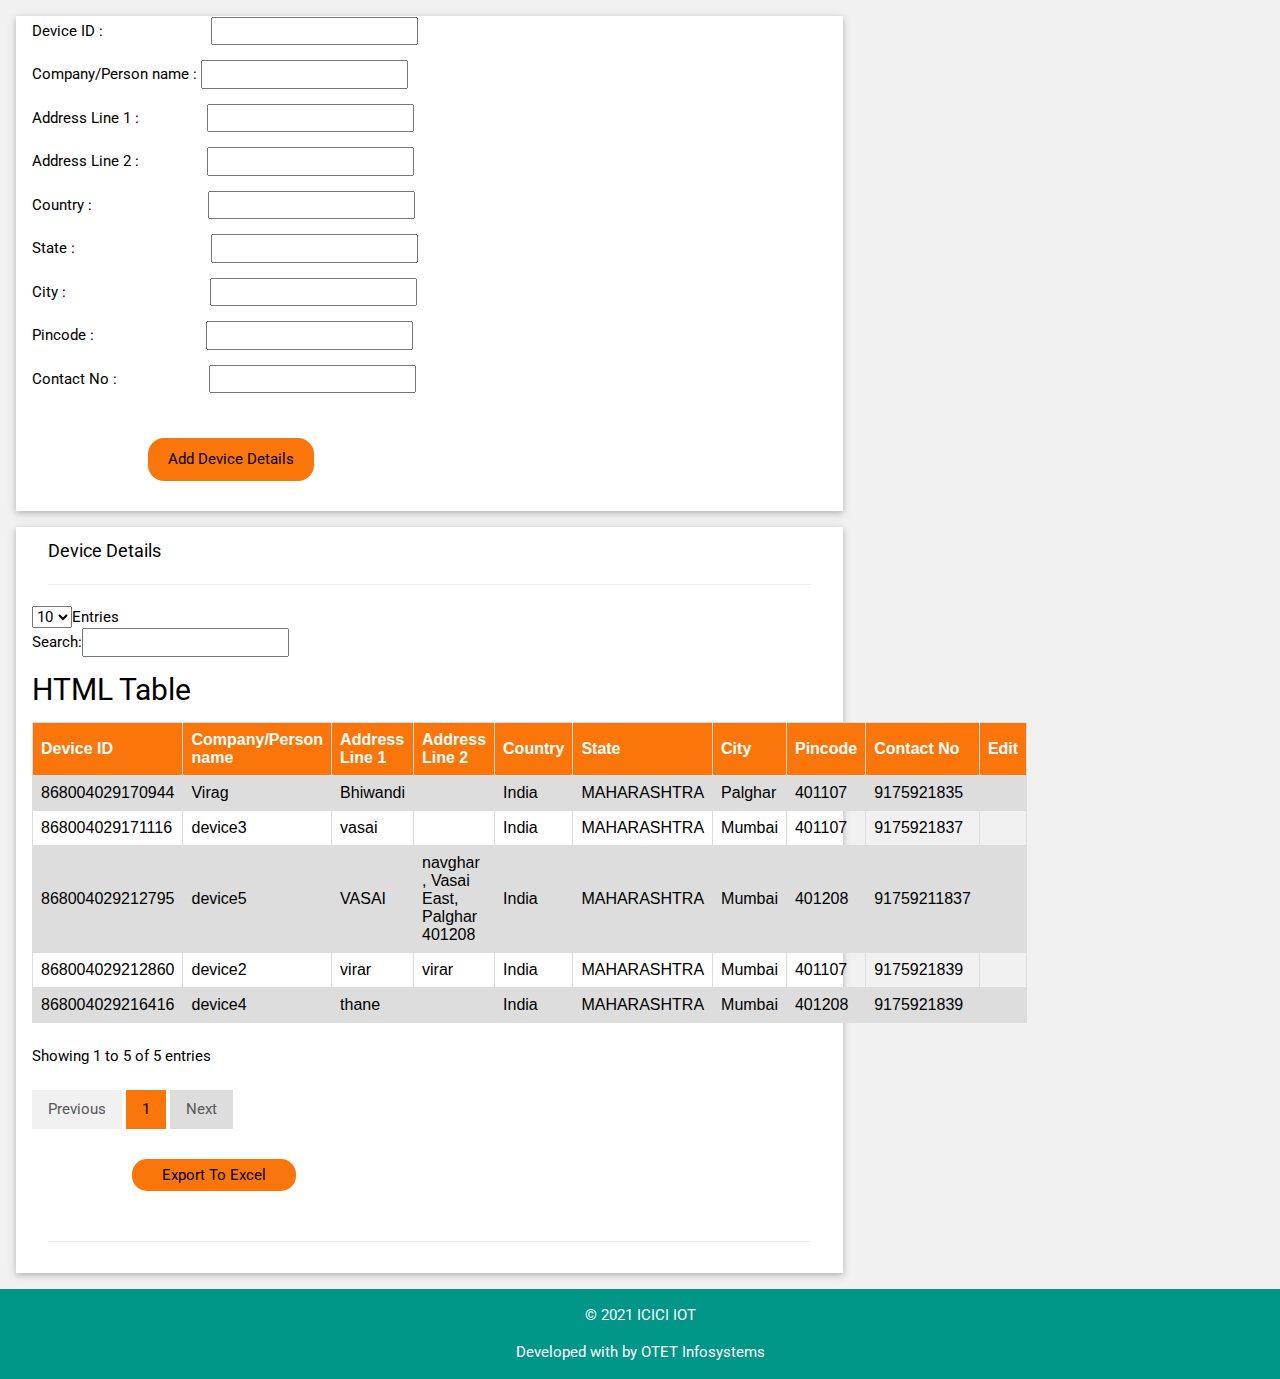
==== Index.html @ 8741e6b5 "Add files via upload" ====
<html xmlns="http://www.w3.org/1999/xhtml">
<head><title>
	Add Device | ICICI IOT
</title>
<body>

<meta charset="UTF-8">
<meta name="viewport" content="width=device-width, initial-scale=1">
<link rel="stylesheet" href="https://www.w3schools.com/w3css/4/w3.css">
<link rel='stylesheet' href='https://fonts.googleapis.com/css?family=Roboto'>
<link rel="stylesheet" href="https://cdnjs.cloudflare.com/ajax/libs/font-awesome/4.7.0/css/font-awesome.min.css">
<style>
html,body,h1,h2,h3,h4,h5,h6 {font-family: "Roboto", sans-serif}
</style>
</head>
<body class="w3-light-grey">

<!-- Page Container -->
<div class="w3-content w3-margin-top" style="max-width:5000px;">

  <!-- The Grid -->
  <div class="w3-row-padding">

    <!--navbar-->
    
  
    <!-- Left Column -->
    
    

    <!-- End Left Column -->
    

    <!-- Right Column -->
    <div class="w3-twothird">
    
      <div class="w3-container w3-card w3-white w3-margin-bottom"> 
        <div class="w3-container">
        </div>
        <div class="w3-container">
          </div>
          <div class="container">
        
            <form>
              <div class="form-group">
                <label for="usr">Device ID :&nbsp;&nbsp;&nbsp;&nbsp;&nbsp;&nbsp;&nbsp;&nbsp;&nbsp;&nbsp;&nbsp;&nbsp;&nbsp;&nbsp;&nbsp;&nbsp;&nbsp;&nbsp;&nbsp;&nbsp;&nbsp;&nbsp;&nbsp;&nbsp;&nbsp;&nbsp;</label>
                <input type="text" class="form-control" id="usr">
              </div>
              <p></p>
              <div class="form-group">
                <label for="pwd">Company/Person name :</label>
                <input type="password" class="form-control" id="pwd">
              </div>
              <p></p>
              <div class="form-group">
                <label for="usr">Address Line 1 :&nbsp;&nbsp;&nbsp;&nbsp;&nbsp;&nbsp;&nbsp;&nbsp;&nbsp;&nbsp;&nbsp;&nbsp;&nbsp;&nbsp;&nbsp;&nbsp;</label>
                <input type="text" class="form-control" id="usr">
              </div>
              <p></p>
              <div class="form-group">
                <label for="usr">Address Line 2 :&nbsp;&nbsp;&nbsp;&nbsp;&nbsp;&nbsp;&nbsp;&nbsp;&nbsp;&nbsp;&nbsp;&nbsp;&nbsp;&nbsp;&nbsp;&nbsp;</label>
                <input type="text" class="form-control" id="usr">
              </div>
              <p></p>
              <div class="form-group">
                <label for="usr">Country :&nbsp;&nbsp;&nbsp;&nbsp;&nbsp;&nbsp;&nbsp;&nbsp;&nbsp;&nbsp;&nbsp;&nbsp;&nbsp;&nbsp;&nbsp;&nbsp;&nbsp;&nbsp;&nbsp;&nbsp;&nbsp;&nbsp;&nbsp;&nbsp;&nbsp;&nbsp;&nbsp;&nbsp;</label>
                <input type="text" class="form-control" id="usr">
              </div>
              <p></p>
              <div class="form-group">
                <label for="usr">State :&nbsp;&nbsp;&nbsp;&nbsp;&nbsp;&nbsp;&nbsp;&nbsp;&nbsp;&nbsp;&nbsp;&nbsp;&nbsp;&nbsp;&nbsp;&nbsp;&nbsp;&nbsp;&nbsp;&nbsp;&nbsp;&nbsp;&nbsp;&nbsp;&nbsp;&nbsp;&nbsp;&nbsp;&nbsp;&nbsp;&nbsp;&nbsp;&nbsp;</label>
                <input type="text" class="form-control" id="usr">
              </div>
              <p></p>
              <div class="form-group">
                <label for="usr">City :&nbsp;&nbsp;&nbsp;&nbsp;&nbsp;&nbsp;&nbsp;&nbsp;&nbsp;&nbsp;&nbsp;&nbsp;&nbsp;&nbsp;&nbsp;&nbsp;&nbsp;&nbsp;&nbsp;&nbsp;&nbsp;&nbsp;&nbsp;&nbsp;&nbsp;&nbsp;&nbsp;&nbsp;&nbsp;&nbsp;&nbsp;&nbsp;&nbsp;&nbsp;&nbsp;</label>
                <input type="text" class="form-control" id="usr">
              </div>
              <p></p>
              <div class="form-group">
                <label for="usr">Pincode :&nbsp;&nbsp;&nbsp;&nbsp;&nbsp;&nbsp;&nbsp;&nbsp;&nbsp;&nbsp;&nbsp;&nbsp;&nbsp;&nbsp;&nbsp;&nbsp;&nbsp;&nbsp;&nbsp;&nbsp;&nbsp;&nbsp;&nbsp;&nbsp;&nbsp;&nbsp;&nbsp;</label>
                <input type="text" class="form-control" id="usr">
              </div>
              <p></p>
              <div class="form-group">
                <label for="usr">Contact No :&nbsp;&nbsp;&nbsp;&nbsp;&nbsp;&nbsp;&nbsp;&nbsp;&nbsp;&nbsp;&nbsp;&nbsp;&nbsp;&nbsp;&nbsp;&nbsp;&nbsp;&nbsp;&nbsp;&nbsp;&nbsp;&nbsp;</label>
                <input type="text" class="form-control" id="usr">
              </div>
            </form>
          </div>
          
        <div class="w3-container">
 
            <style>
              .btn {
  background-color: #fa760a;
  border: none;
  color: black;
  padding: 10px 20px;
  text-align: center;
  text-decoration: none;
  display: inline-block;
  margin: 30px 100px;
  cursor: pointer;
  border-radius: 16px;
}

.btn:hover {
  background-color: #3dd8e3;
}
</style>
            <button class="btn">Add Device Details</button>
          
          <br>
        </div>
      </div>

      <!--second box right side-->

      <div class="w3-container w3-card w3-white">
        <div class="w3-container">
        <h5> Device Details</h5>
          <hr>
        </div>

        <!--entries-->

        <div class="row">
            <div class="col-md-6">
                <div class="dataTables_length" id="DataTables_Table_0_length">
                    <label><select class="tbl-data-select">
                        <option value="10">10</option><option value="20">20</option>
                        <option value="30">30</option><option value="40">40</option>
                        <option value="50">50</option><option value="-1">All</option>
                    </select><span class="r-label">Entries</span></label></div></div>
                    <div class="col-md-6">
                        <div id="DataTables_Table_0_filter" class="dataTables_filter">
                            <label>Search:<input type="search" class="form-control" placeholder="" aria-controls="DataTables_Table_0"></label></div></div>

<!--table-->

<!DOCTYPE html>
<html>
<head>
<style>
table {
  font-family: arial, sans-serif;
  border-collapse: collapse;
  width: 100%;
}

td, th {
  border: 1px solid #dddddd;
  text-align: left;
  padding: 8px;
}

tr:nth-child(1)
{
  background-color: #fa760a;
  color:white;
}

tr:nth-child(even) {
  background-color: #dddddd;
}
</style>
</head>
<body>

<h2>HTML Table</h2>

<table>
  <tr class = "tr1">
  
    <th>Device ID</th>
    <th>Company/Person name</th>
    <th>Address Line 1</th>
    <th>Address Line 2</th>
    <th>Country</th>
    <th>State</th>
    <th>City</th>
    <th>Pincode</th>
    <th>Contact No</th>
    <th>Edit</th>
    
  </tr>
  <tr>
    <td>868004029170944</td>
    <td>Virag</td>
    <td>Bhiwandi</td>
    <td></td>
    <td>India</td>
    <td>MAHARASHTRA</td>
    <td>Palghar</td>
    <td>401107</td>
    <td>9175921835</td>
    <td></td>
    
  </tr>
  <tr>
    <td>868004029171116</td>
    <td>device3</td>
    <td>vasai</td>
    <td></td>
    <td>India</td>
    <td>MAHARASHTRA</td>
    <td>Mumbai</td>
    <td>401107</td>
    <td>	9175921837</td>
    <td></td>
  </tr>
  <tr>
    <td>868004029212795</td>
    <td>	device5</td>
    <td>VASAI</td>
    <td>navghar , Vasai East, Palghar 401208</td>
    <td>India</td>
    <td>MAHARASHTRA</td>
    <td>Mumbai</td>
    <td>401208</td>
    <td>	91759211837</td>
    <td></td>
  </tr>
  <tr>
  <td>868004029212860</td>
    <td>	device2</td>
    <td>virar</td>
    <td>virar</td>
    <td>India</td>
    <td>MAHARASHTRA</td>
    <td>Mumbai</td>
    <td>401107</td>
    <td>		9175921839</td>
    <td></td>
  </tr>
  <tr>
    <td>868004029216416</td>
    <td>		device4</td>
    <td>thane</td>
    <td></td>
    <td>India</td>
    <td>MAHARASHTRA</td>
    <td>Mumbai</td>
    <td>	401208</td>
    <td>		9175921839</td>
    <td></td>
  </tr>
  
</table>
<br>

<div class="col-md-6">
    <div class="dataTables_info" id="DataTables_Table_0_info" role="status" aria-live="polite">Showing 1 to 5 of 5 entries</div></div>
    <br>
    
<!--next and previous-->
<style>
a {
    text-decoration: none;
    display: inline-block;
    padding: 8px 16px;
  }
  
  a:hover {
    background-color: #ddd;
    color: black;
  }
  
  .previous {
    background-color: #f1f1f1;
    color: rgb(88, 87, 87);
  }
  .one {
    background-color: #fa760a
    
  }
  
  .next {
    background-color: #ddd;
    color: rgb(88, 87, 87);
  }
  
  .round {
    border-radius: 50%;
  }
  </style>
  </head>
  <body>


  <a href="#" class="previous"> Previous</a>
  <a href="#" class="one">1 </a>
  <a href="#" class="next">Next </a>
<br>
  <input type="submit" name="ctl00$ContentPlaceHolder1$btnExportReport" value="Export To Excel" id="ContentPlaceHolder1_btnExportReport" class="btn btn-info btn-sm" style="border-radius:15px;padding:5px 30px;">
  

</body>
</html>



        <div class="w3-container">
          <h5 class="w3-opacity"></h5>
        
          <hr>
        </div>
        <div class="w3-container">
          <h5 class="w3-opacity"></h5>
      
        </div>
      </div>

    <!-- End Right Column -->
    </div>
    
  <!-- End Grid -->
  </div>
  
  <!-- End Page Container -->
</div>


<footer class="w3-container w3-teal w3-center w3-margin-top">
 
  <p target="_blank">© 2021 ICICI IOT</p>
 <p>Developed with  by OTET Infosystems</p>

</footer>

</body>
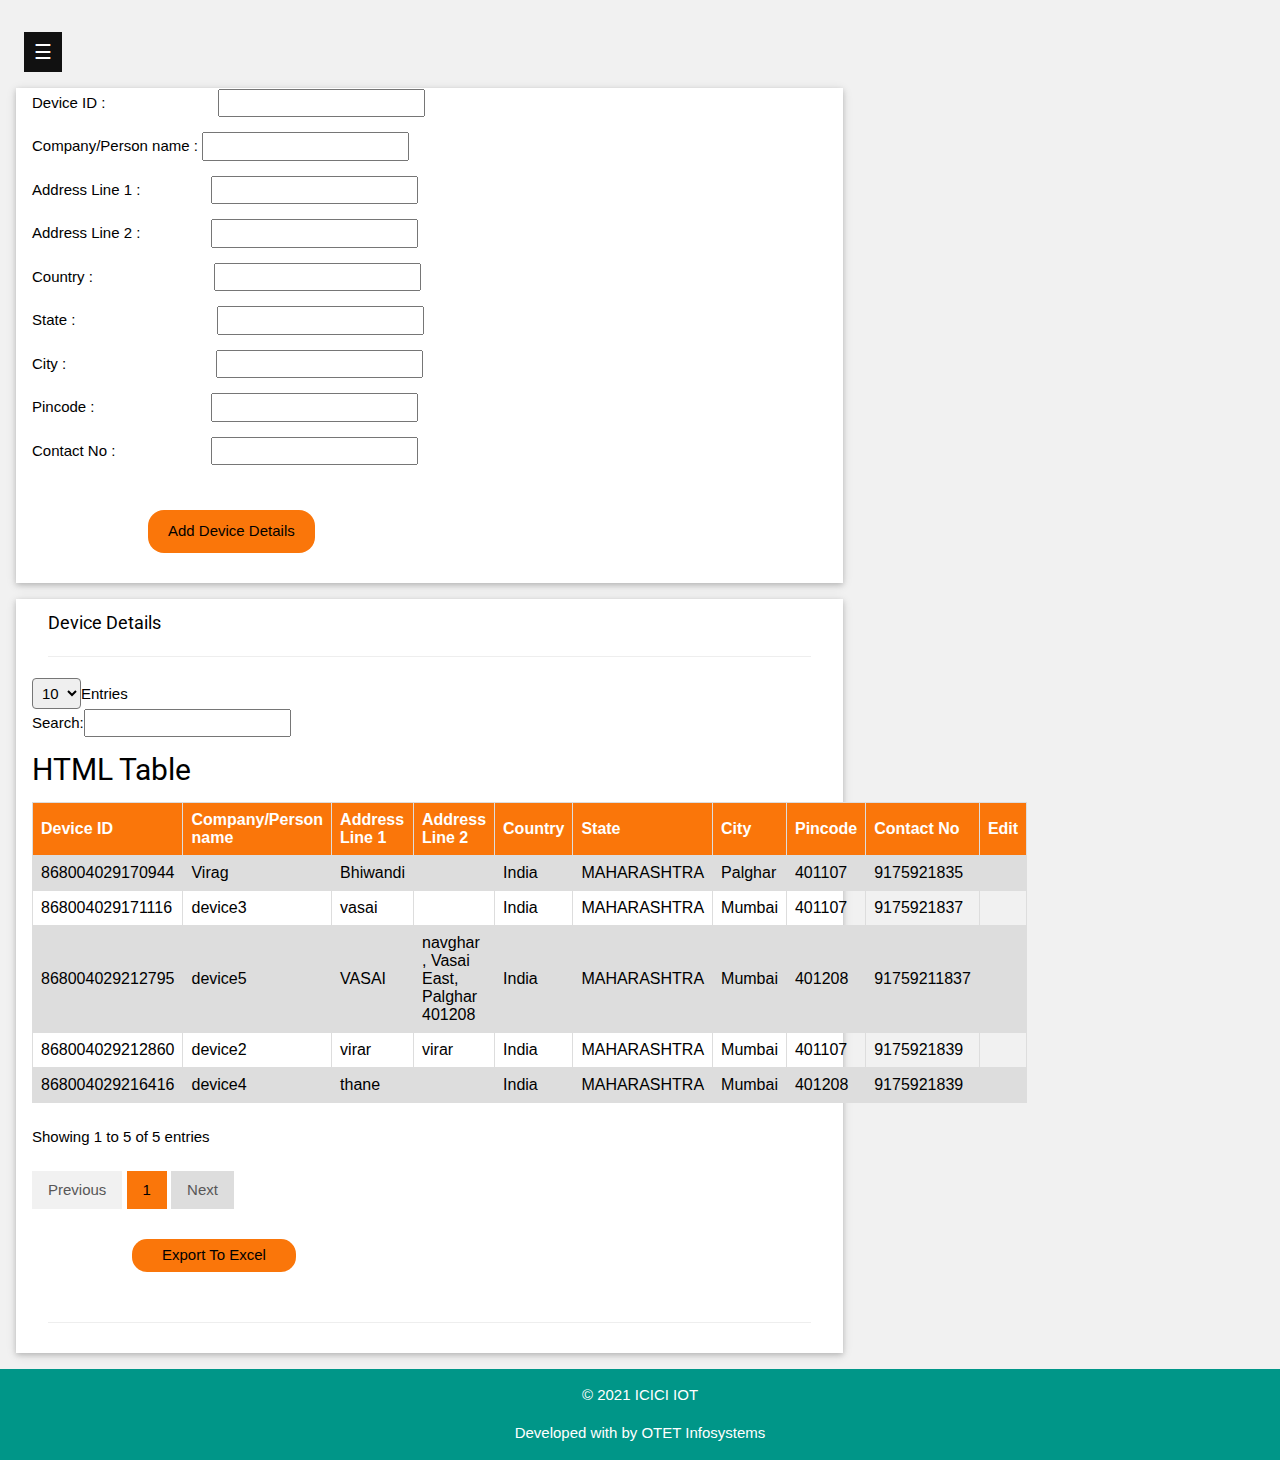
==== commit c586e017: "Add files via upload" ====
--- a/Index.html
+++ b/Index.html
@@ -25,6 +25,334 @@
     
   
     <!-- Left Column -->
+
+    <style>
+      body {
+        font-family: "Lato", sans-serif;
+      }
+      
+      .sidebar {
+        height: 100%;
+        width: 0;
+        position: fixed;
+        z-index: 1;
+        top: 0;
+        left: 0;
+        background-color: #ffff;
+        overflow-x: hidden;
+        transition: 0.5s;
+        padding-top: 60px;
+      }
+      
+      .sidebar a {
+        padding: 8px 8px 8px 32px;
+        text-decoration: none;
+        font-size: 25px;
+        color: #030d69;
+        display: block;
+        transition: 0.3s;
+      }
+      
+      .sidebar a:hover {
+        color: #fa760a;
+      }
+      
+      .sidebar .closebtn {
+        position: absolute;
+        top: 0;
+        right: 25px;
+        font-size: 36px;
+        margin-left: 50px;
+      }
+      
+      .openbtn {
+        font-size: 20px;
+        cursor: pointer;
+        background-color: #111;
+        color: white;
+        padding: 5px 10px;
+        border: none;
+      }
+      
+      .openbtn:hover {
+        background-color: #444;
+      }
+      
+      #main {
+        transition: margin-left .5s;
+        padding: 16px;
+      }
+      
+      /* On smaller screens, where height is less than 450px, change the style of the sidenav (less padding and a smaller font size) */
+      @media screen and (max-height: 400px) {
+        .sidebar {padding-top: 15px;}
+        .sidebar a {font-size: 18px;}
+      }
+      </style>
+
+
+      </head>
+
+
+
+      <body>
+
+      
+      <div id="mySidebar" class="sidebar">
+
+        <a href="javascript:void(0)" class="closebtn" onclick="closeNav()">×</a>
+        <a href="#" class="list-group-item list-group-action bg-transparent second-text fw-bold">
+          <i class="fa fa-tachometer me-2"></i>&nbsp;Dashboard
+      </a>
+      <a href="#" class="list-group-item list-group-action bg-transparent second-text fw-bold">
+          <i class="fa fa-file-text me-2"></i>&nbsp;Report
+      </a>
+      <a href="#" class="list-group-item list-group-action bg-transparent second-text fw-bold">
+          <i class="fa fa-user-plus me-2"></i>&nbsp;Add Users
+      </a>
+      <a href="#" class="list-group-item list-group-action bg-transparent second-text fw-bold">
+          <i class="fa fa-desktop me-2"></i>&nbsp;Add Devices
+      </a>
+      <a href="#" class="list-group-item list-group-action bg-transparent second-text fw-bold">
+          <i class="fa fa-bar-chart me-2"></i>&nbsp;Graph
+      </a>
+      <a href="#" class="list-group-item list-group-action bg-transparent second-text fw-bold">
+          <i class="fa fa-bell me-2"></i>&nbsp;Notifications
+      </a>
+      <a href="#" class="list-group-item list-group-action bg-transparent second-text fw-bold">
+          <i class="fa fa-file-text me-2"></i>&nbsp;CutOff Report
+      </a>
+      <a href="#" class="list-group-item list-group-action bg-transparent second-text fw-bold">
+          <i class="fa fa-key me-2"></i>&nbsp;Change Password
+      </a>
+      <a href="#" class="list-group-item list-group-action bg-transparent text-danger fw-bold">
+          <i class="fa fa-sign-out me-2"></i>&nbsp;Logout
+      </a>
+      <style>
+        
+
+ul.breadcrumb {
+    padding: 10px 16px;
+    list-style: none;
+    background-color: #fa760a;
+  }
+  ul.breadcrumb li {
+    display: inline;
+    font-size: 18px;
+  }
+  ul.breadcrumb li+li:before {
+    padding: 8px;
+    color: black;
+   content:normal;
+  }
+  ul.breadcrumb li a {
+    color: black;
+    text-decoration: none;
+  }
+  ul.breadcrumb li a:hover {
+    color: black;
+   
+  }
+ul {
+    list-style-type: none;
+    margin: 0;
+    padding: 0;
+    overflow: hidden;
+    background-color: beige;
+    width:100%
+      }
+  
+.dataTables_length .tbl-data-select {
+    padding: 5px;
+    border-radius: 4px;
+}
+
+.dataTables_filter .form-control {
+    margin-bottom: 0px;
+}
+
+  li {
+    float: left;
+  }
+  
+  
+
+  li.dropdown {
+    display: inline-block;
+  }
+  
+  .dropdown-content {
+    display: none;
+    position: absolute;
+    background-color: #f9f9f9;
+    min-width: 160px;
+    box-shadow: 0px 8px 16px 0px rgba(0,0,0,0.2);
+    z-index: 1;
+  }
+  
+  
+  .dropdown-content a:hover {background-color: blue;}
+  
+  .dropdown:hover .dropdown-content {
+    display: block;
+  }
+  
+
+
+.primary-text{
+    color: #fa760a;
+}
+
+.second-text{
+    color: var(--second-text-color);
+}
+
+.primary-bg{
+    background-color: var(--main-bg-color);
+}
+
+.secondary-bg{
+    background-color: var(--second-bg-color);
+}
+
+.rounded-full{
+    border-radius: 100%;
+}
+
+
+
+#menu-toggle{
+    cursor: pointer;
+}
+
+.list-group-item{
+    border: none;
+    padding: 20px 30px;
+}
+
+.list-group-item.active{
+    background-color: transparent;
+    color: var(--main-text-color);
+    font-weight: bold;
+    border: none;
+}
+
+
+body {
+    margin: 0;
+    padding: 0;
+   
+    height: 100vh;
+  }
+
+  #password .container #password-row #password-column #password-box #password-form {
+    padding: 2px;
+  }
+  #password .container #password-row #password-column #password-box #password-form  {
+    margin-top: 10px;
+  }
+
+.primary-text{
+    color: var(--main-text-color);
+}
+
+.second-text{
+    color: var(--second-text-color);
+}
+
+.primary-bg{
+    background-color: var(--main-bg-color);
+}
+
+.secondary-bg{
+    background-color: var(--second-bg-color);
+}
+
+.rounded-full{
+    border-radius: 100%;
+}
+
+#wrapper{
+    overflow-x: hidden;
+    background-color: #fdfdfd;
+}
+
+
+#sidebar-wrapper{
+    min-height: 100vh;
+    margin-left: -15rem;
+    transition: margin 0.25s ease-out;
+}
+
+#sidebar-wrapper .sidebar-heading{
+    padding: 0.875rem 1.25rem;
+    font-size: 1.2rem;
+}
+
+#sidebar-wrapper .list-group{
+    width: 15rem;
+}
+
+#page-content-wrapper{
+    min-width: 100vw;
+}
+
+#wrapper.toggled #sidebar-wrapper{
+    margin-left: 0;
+}
+
+#menu-toggle{
+    cursor: pointer;
+}
+
+.list-group-item{
+    border: none;
+    padding: 20px 30px;
+}
+
+.list-group-item.active{
+    background-color: transparent;
+    color: var(--main-text-color);
+    font-weight: bold;
+    border: none;
+}
+
+@media(min-width: 768px){
+    #sidebar-wrapper{
+        margin-left: 0;
+    }
+
+    #page-content-wrapper{
+        min-width: 0;
+        width: 100%;
+    }
+
+    #wrapper.toggled #sidebar-wrapper{
+        margin-left: -15rem;
+    }
+}
+  
+      </style>
+      </div>
+      
+      <div id="main">
+        <button class="openbtn" onclick="openNav()">☰</button>  
+    
+      </div>
+      
+      <script>
+      function openNav() {
+        document.getElementById("mySidebar").style.width = "250px";
+        document.getElementById("main").style.marginLeft = "250px";
+      }
+      
+      function closeNav() {
+        document.getElementById("mySidebar").style.width = "0";
+        document.getElementById("main").style.marginLeft= "0";
+      }
+      </script>
+         
+      </body>
     
     
 
@@ -319,7 +647,7 @@
   </div>
   
   <!-- End Page Container -->
-</div>
+  </div>
 
 
 <footer class="w3-container w3-teal w3-center w3-margin-top">
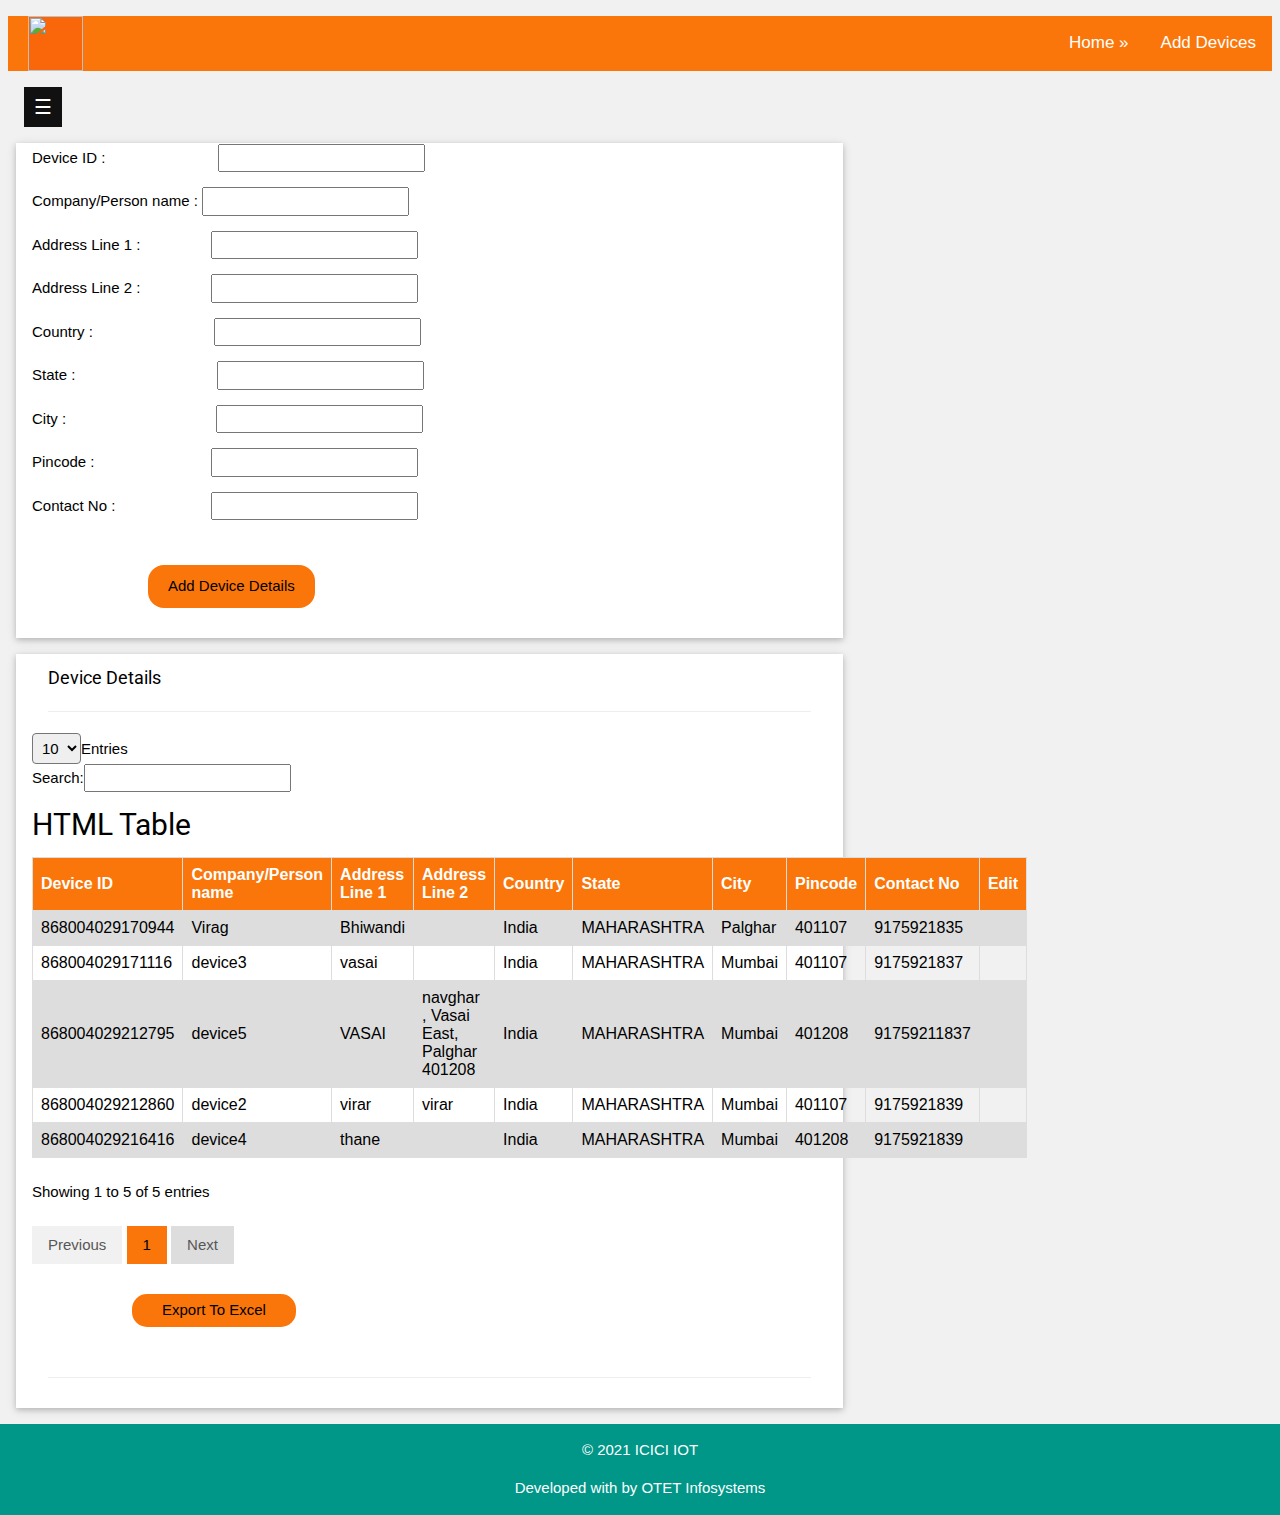
==== commit 2ea7bced: "Add files via upload" ====
--- a/Index.html
+++ b/Index.html
@@ -22,6 +22,49 @@
   <div class="w3-row-padding">
 
     <!--navbar-->
+
+    <style>
+      body {
+        margin: 0;
+        font-family: Arial, Helvetica, sans-serif;
+      }
+      
+      .topnav {
+        overflow: hidden;
+        background-color: #fa760a;
+      }
+      
+      .topnav a {
+        float: left;
+        color: #f2f2f2;
+        text-align: center;
+        padding: 14px 16px;
+        text-decoration: none;
+        font-size: 17px;
+      }
+      
+      .topnav a:hover {
+        background-color: #ddd;
+        color: black;
+      }
+      
+      /* Create a right-aligned (split) link inside the navigation bar */
+      .topnav a.split {
+        float: right;
+        background-color: #fa760a;
+        color: white;
+      }
+      </style>
+      </head>
+      <body>
+      
+      <div class="topnav">
+        <img src="..\imgs\ICICILombardLogo.png"  style="height:55px; margin-left: 20px; background-color: #fa670a;" rel="">
+        <a href="#about" class="split">Add Devices</a>
+        <a href="#about" class="split">Home &raquo;</a>
+
+
+      </div>
     
   
     <!-- Left Column -->
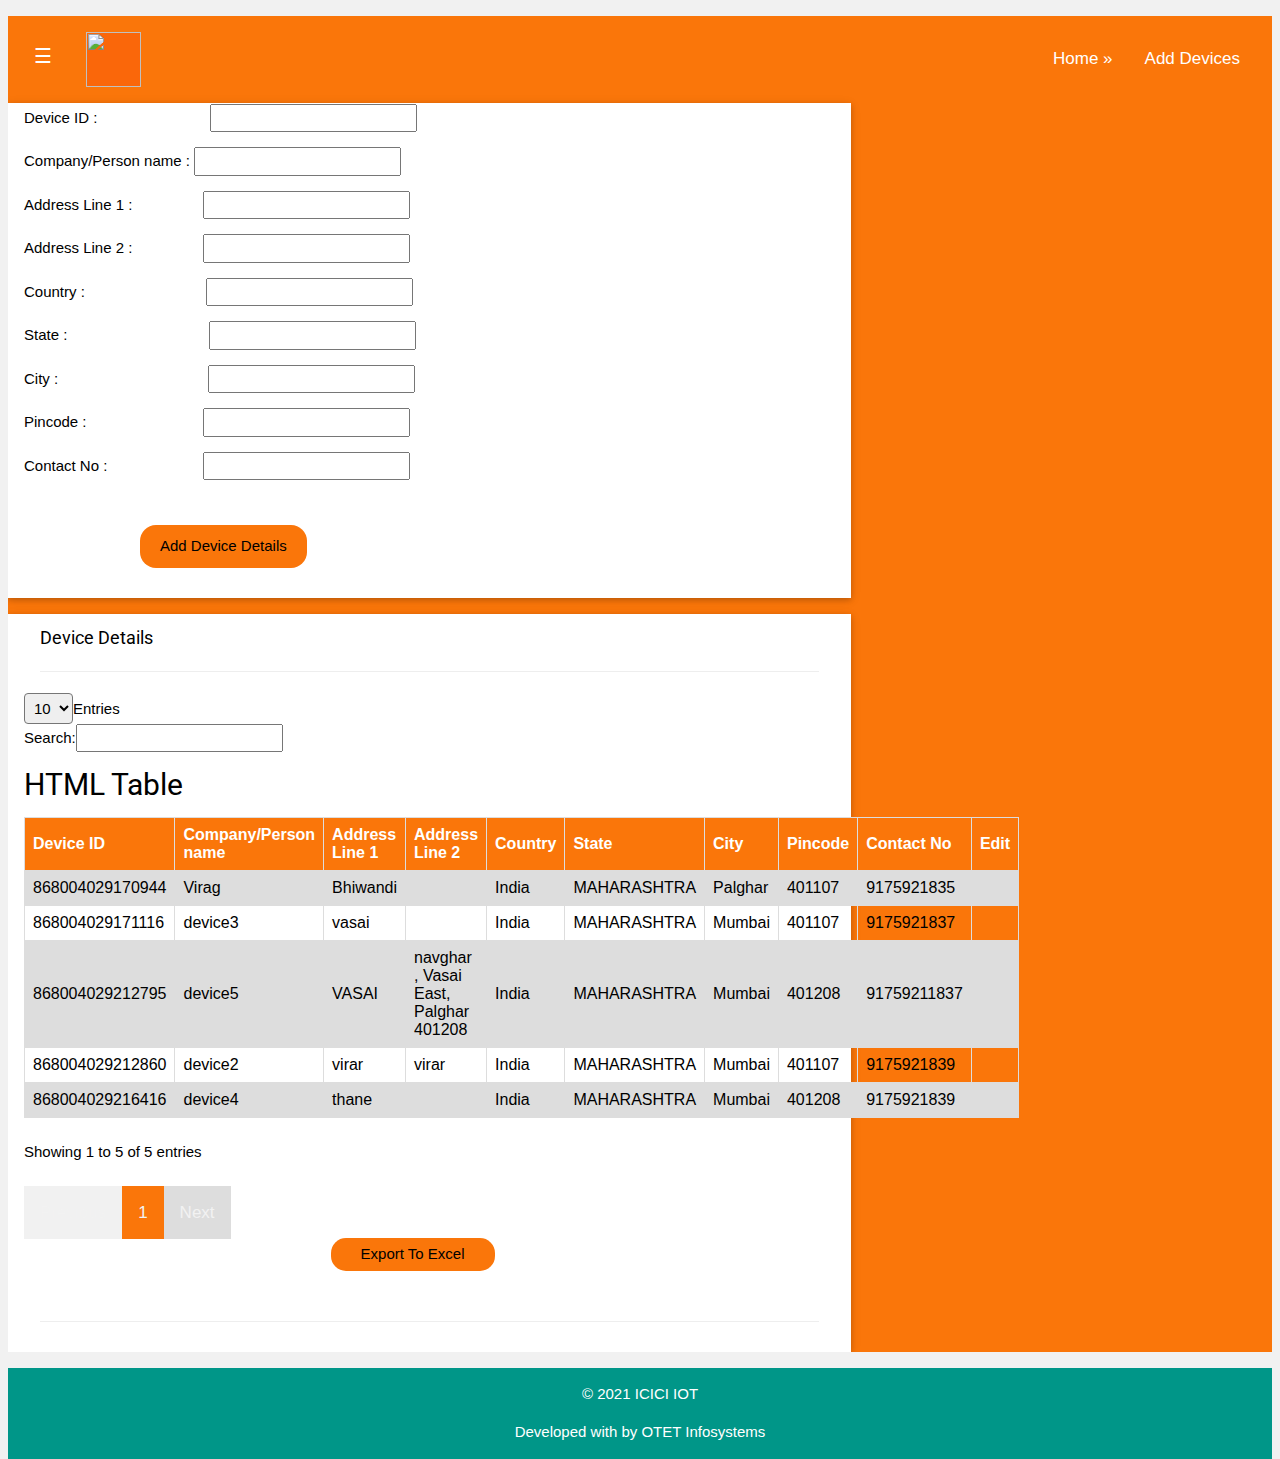
==== commit 1439ea97: "Add files via upload" ====
--- a/Index.html
+++ b/Index.html
@@ -22,6 +22,7 @@
   <div class="w3-row-padding">
 
     <!--navbar-->
+   
 
     <style>
       body {
@@ -45,7 +46,7 @@
       
       .topnav a:hover {
         background-color: #ddd;
-        color: black;
+        color: white;
       }
       
       /* Create a right-aligned (split) link inside the navigation bar */
@@ -59,6 +60,8 @@
       <body>
       
       <div class="topnav">
+        <div id="main">
+          <button class="openbtn" onclick="openNav()">☰</button>  
         <img src="..\imgs\ICICILombardLogo.png"  style="height:55px; margin-left: 20px; background-color: #fa670a;" rel="">
         <a href="#about" class="split">Add Devices</a>
         <a href="#about" class="split">Home &raquo;</a>
@@ -111,14 +114,14 @@
       .openbtn {
         font-size: 20px;
         cursor: pointer;
-        background-color: #111;
+        background-color: #fa760a;
         color: white;
         padding: 5px 10px;
         border: none;
       }
       
       .openbtn:hover {
-        background-color: #444;
+        background-color: #fc8c30;
       }
       
       #main {
@@ -378,10 +381,7 @@
       </style>
       </div>
       
-      <div id="main">
-        <button class="openbtn" onclick="openNav()">☰</button>  
-    
-      </div>
+    
       
       <script>
       function openNav() {
